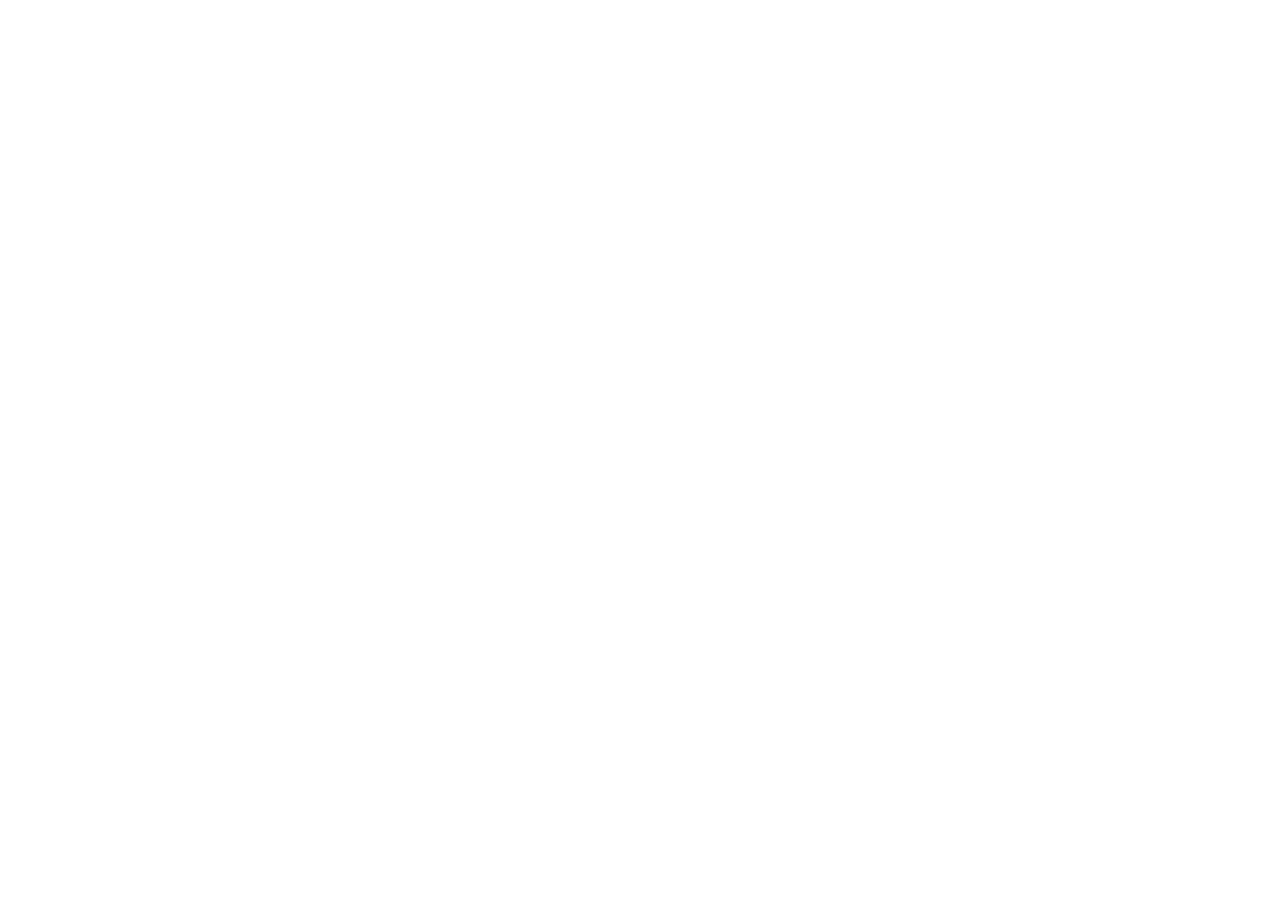
==== chapitre-15/index.html @ ac897639 "initial commit" ====
<!DOCTYPE html>
<html>
  <head>
    <meta charset="UTF-8">
    <meta name="viewport" content="width=device-width, initial-scale=1.0">
    <meta name="description" content="JavaScript, XML & Ajax">
    <title>JavaScript, XML & Ajax</title>
  </head>
  <body>
    <script src="./index.js"></script>
  </body>
</html>
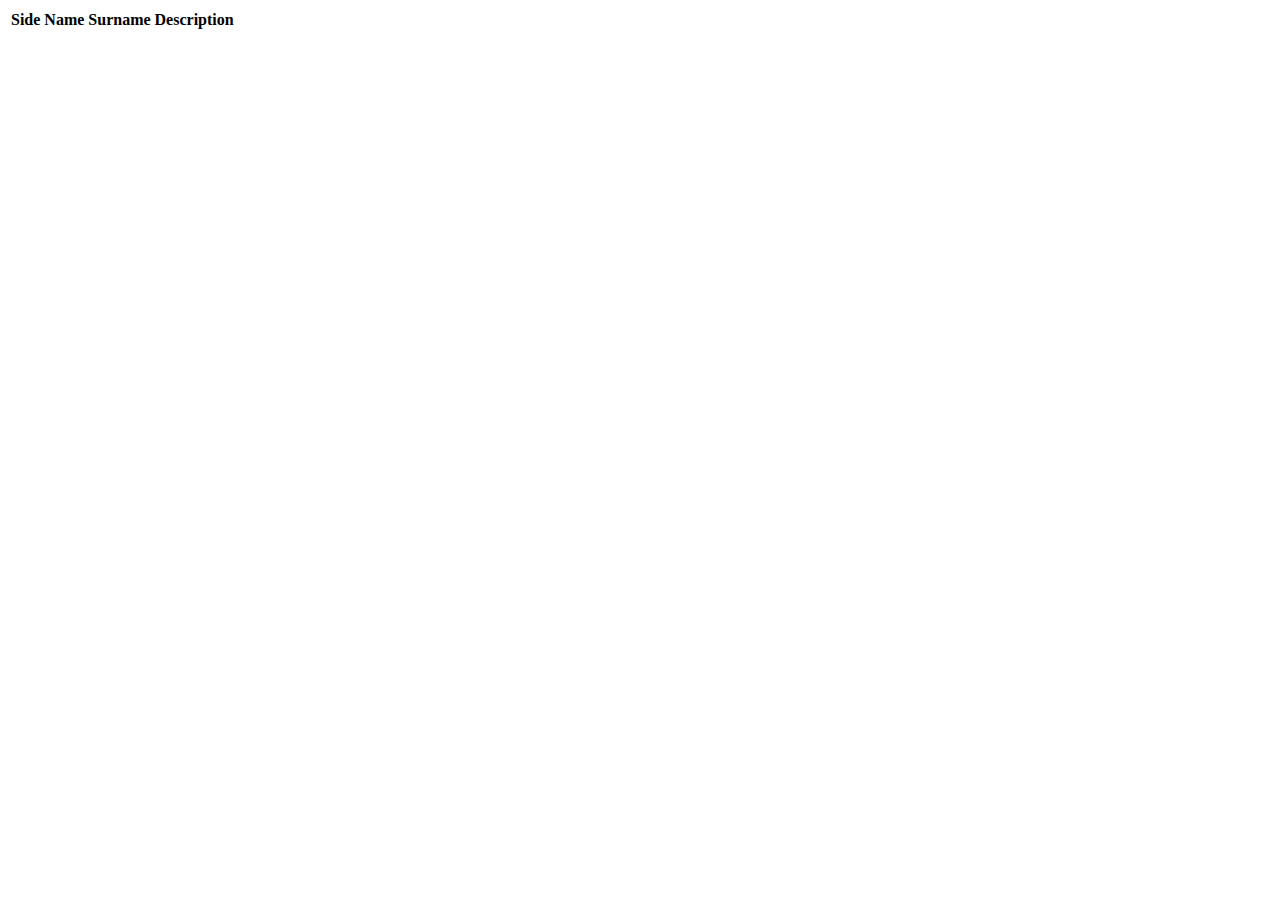
==== commit b9373688: "added exercises" ====
--- a/chapitre-15/index.html
+++ b/chapitre-15/index.html
@@ -7,6 +7,17 @@
     <title>JavaScript, XML & Ajax</title>
   </head>
   <body>
+    <table>
+      <thead>
+        <tr>
+          <th>Side</th>
+          <th>Name</th>
+          <th>Surname</th>
+          <th>Description</th>
+        </tr>
+      </thead>
+      <tbody id="table-body"></tbody>
+    </table>
     <script src="./index.js"></script>
   </body>
 </html>
